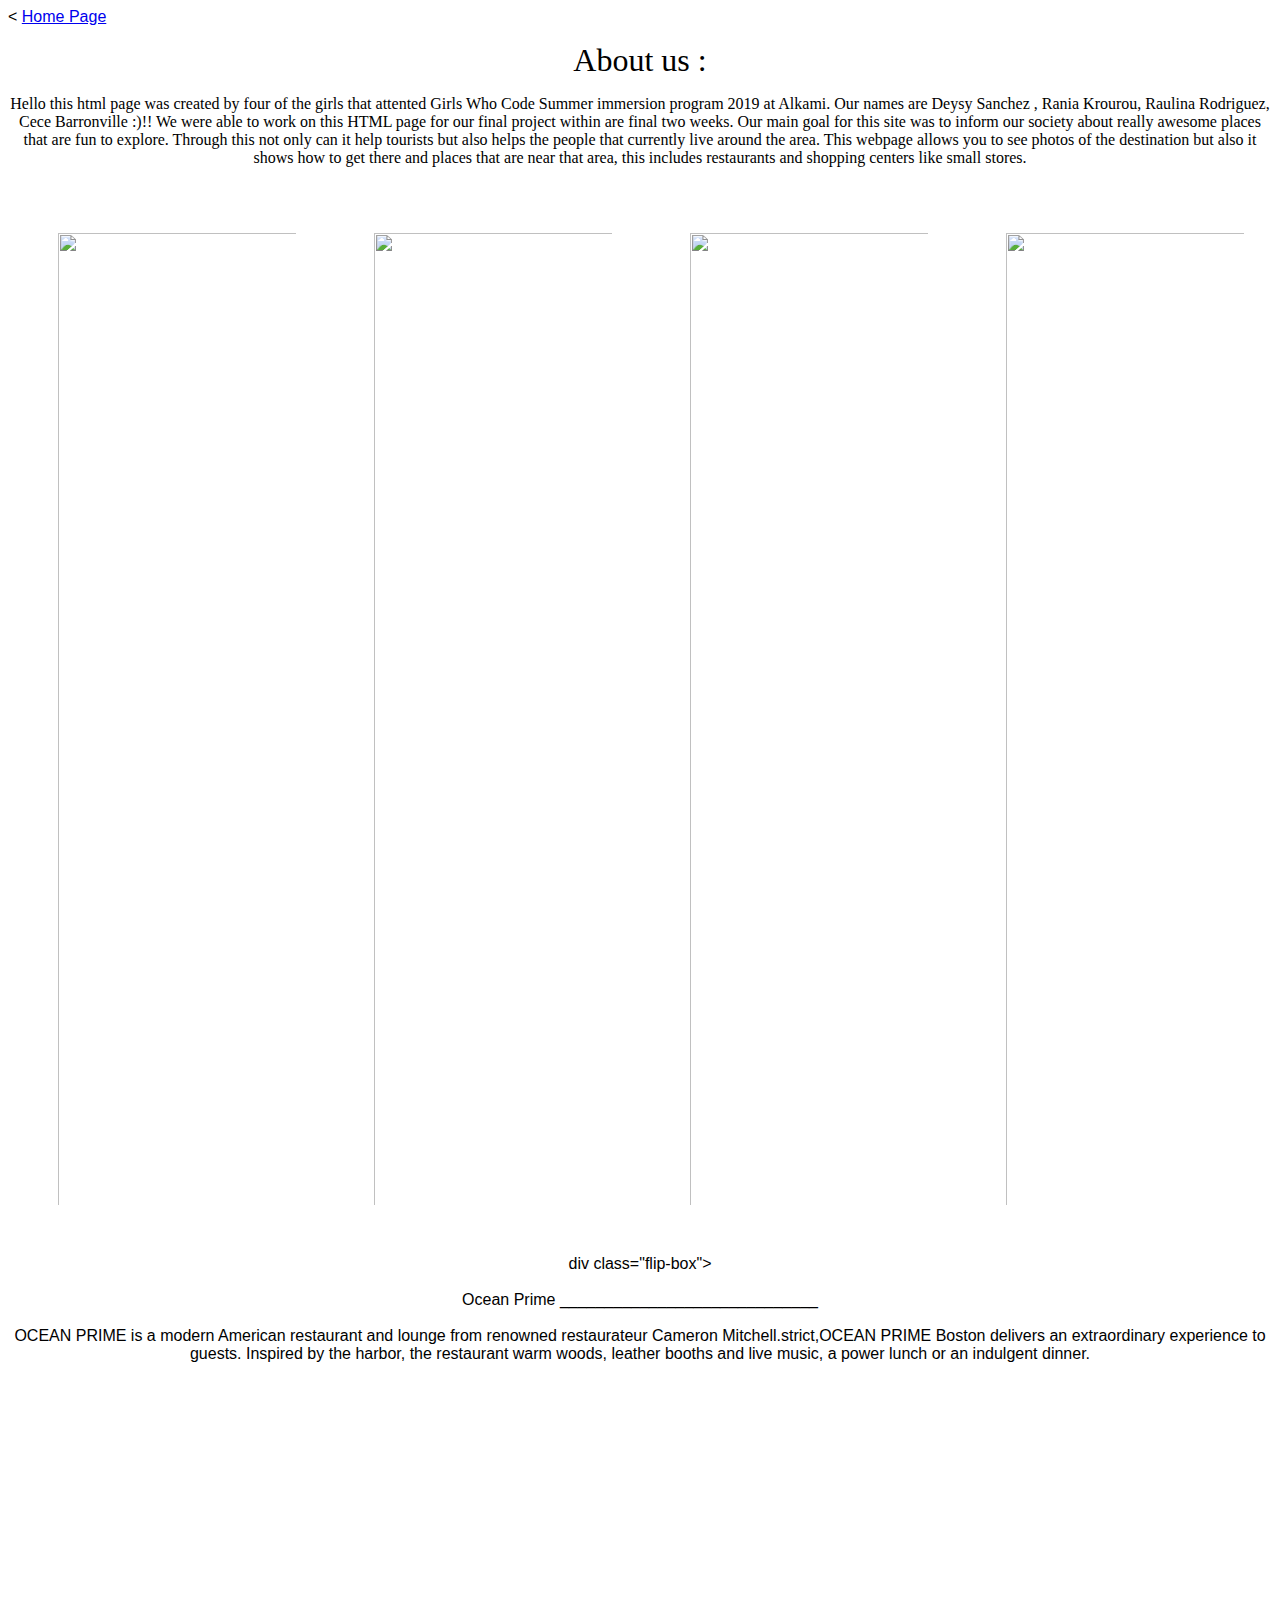
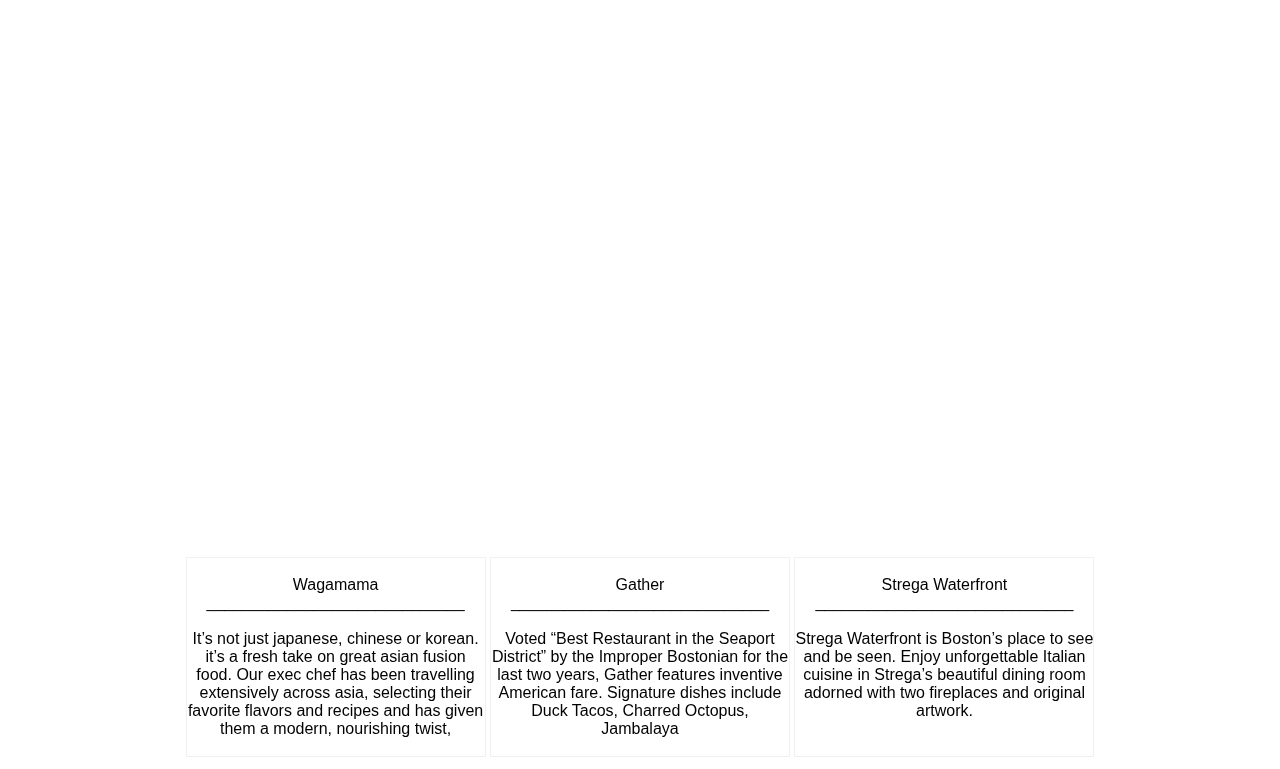
==== aboutme.html @ 85639661 "about me" ====
<<!DOCTYPE html>
<html>
<head>
<body >


  <a href="homepage.html">Home Page</a>
<style>

* {
  box-sizing: border-box;
}

.box {
  float: left;
  width: 25%;
  padding: 50px;
}

.clearfix::after {
  content: "";
  clear: both;
  display: table;
}
</style>
</head>
<style>
p.a {
  font-family: Georgia, serif;
}
body {
  background-image: url(sun.PNG.jpeg);
}


</style>
<center><p class= "a"> <font size= "6"> About us : </font> </p>
<p class = "a"> Hello this html page was created by four of the girls that attented Girls
   Who Code Summer immersion program 2019 at Alkami.
   Our names are Deysy Sanchez , Rania Krourou, Raulina Rodriguez, Cece Barronville :)!!
We were able to work on this HTML page for our final project within are final two weeks.
Our main goal for this site was to inform our society about really awesome places that are fun to explore.
Through this not only can it help tourists but also helps the people that currently live around the area.
This webpage allows you to see photos of the destination but also it shows how to get there and places that
are near that area, this includes restaurants and shopping centers like small stores. </p>

<div class="clearfix">
  <div class="box">
  <img src="deysys.PNG" style="width:110%" >
  </div>
  <div class="box">
  <img src="raniaa.PNG" style="width:110%">
  </div>
  <div class="box">
  <img src="raulinaa.PNG" style="width:110%">
  </div>
  <div class="box">
  <img src="cecee.PNG" style="width:110%">
  </div
</div>

<style>
body {
font-family: Arial, Helvetica, sans-serif;
}

.flip-box {
width: 50%;
display: inline-block;
background-color: transparent;
width: 300px;
height: 200px;
border: 1px solid #f1f1f1;
perspective: 1000px;
}

.flip-box-inner {
position: relative;
width: 100%;
height: 100%;
text-align: center;
transition: transform 0.8s;
transform-style: preserve-3d;
}

.flip-box:hover .flip-box-inner {
transform: rotateY(180deg);
}

.flip-box-front, .flip-box-back {
position: absolute;
width: 100%;
height: 100%;
backface-visibility: hidden;
}

.flip-box-front {
background-color: white;
color: black;
}

.flip-box-back {
 background: black;
color: white;
transform: rotateY(180deg);
}
</style>

div class="flip-box">
  <div class="flip-box-inner">
    <div class="flip-box-front">
      <h8> <br> Ocean Prime</h8>
<h9> _____________________________ <br> </h9>
      <h7>
       <br>
OCEAN PRIME is a modern American restaurant and lounge from renowned restaurateur Cameron Mitchell.strict,OCEAN PRIME Boston delivers an extraordinary experience to guests. Inspired by the harbor, the restaurant warm woods, leather booths and live music, a power lunch or an indulgent dinner.  </h7>
    </div>
    <div class="flip-box-back">
      <img class=flip-box-back" src="ocean.jpg.png" style="width="785"; height="200"; </img> > <br>
    </div>
  </div>
</div>
</h3>


<div class="flip-box">
  <div class="flip-box-inner">
    <div class="flip-box-front">
      <h8> <br>Wagamama</h8>
<h9> _____________________________ <br> </h9>
      <h7>
       <br> It’s not just japanese, chinese or korean. it’s a fresh take on great asian fusion food.
Our exec chef has been travelling extensively across asia, selecting their favorite flavors and recipes and has given them a modern, nourishing twist,  </h7>
    </div>
    <div class="flip-box-back">
      <img class=flip-box-back" src="spin.jpg.png" style="width="785"; height="200"; </img>>
    </div>
  </div>
</div>
</h3>

<div class="flip-box">
  <div class="flip-box-inner">
    <div class="flip-box-front">
      <h8> <br> Gather</h8>
<h9> _____________________________ <br> </h9>
      <h7>
       <br> Voted “Best Restaurant in the Seaport District” by the Improper Bostonian for the last two years, Gather features inventive American fare. Signature dishes include Duck Tacos, Charred Octopus, Jambalaya  </h7>
    </div>
    <div class="flip-box-back">
      <img class=flip-box-back" src="gather.jpg.png" style="width="785"; height="200"; >
    </div>
  </div>
</div>
</h3>
<div class="flip-box">
  <div class="flip-box-inner">
    <div class="flip-box-front">
      <h8> <br> Strega Waterfront</h8>
<h9> _____________________________ <br> </h9>
      <h7>
       <br> Strega Waterfront is Boston’s place to see and be seen. Enjoy unforgettable Italian cuisine in Strega’s beautiful dining room adorned with two fireplaces and original artwork.</h7>
    </div>
    <div class="flip-box-back">
      <img class=flip-box-back" src="strega.jpg.png" style="width="785"; height="200"; >
    </div>
  </div>
</div>
</h3>


</html>

</html>
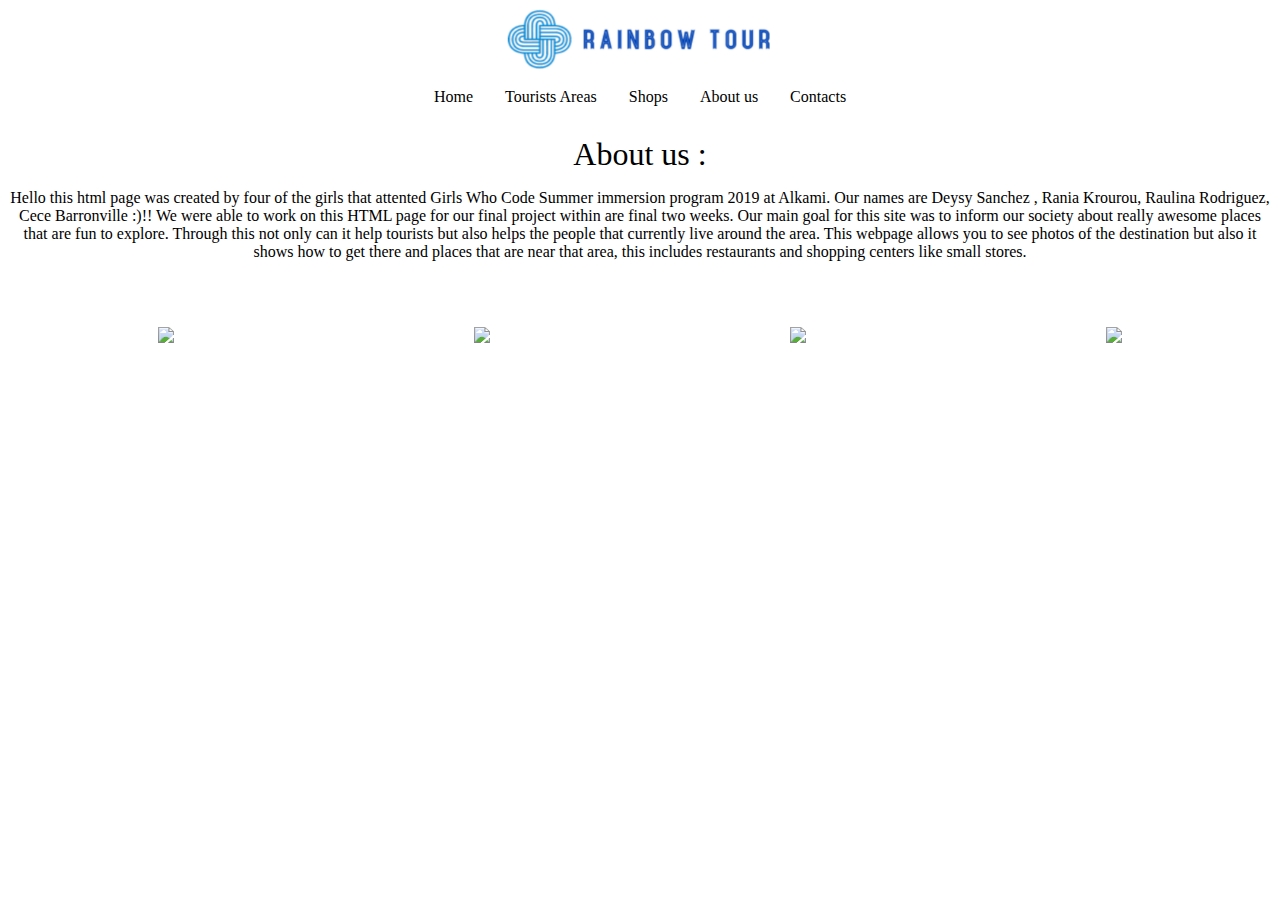
==== commit 8c0af943: "updated" ====
--- a/aboutme.html
+++ b/aboutme.html
@@ -1,10 +1,44 @@
-<<!DOCTYPE html>
+<!DOCTYPE html>
 <html>
 <head>
 <body >
+  <style>
 
 
-  <a href="homepage.html">Home Page</a>
+  div.scrollmenu {
+    background-color: #FFF;
+    overflow: auto;
+    white-space: nowrap;
+  }
+
+  div.scrollmenu a {
+    display: inline-block;
+    color: black;
+    text-align: center;
+    padding: 14px;
+    text-decoration: none;
+  }
+  }
+
+  .topnav-right {
+    float:right;
+  }
+  div.scrollmenu a:hover {
+    background-color: #3E7DED;
+  }
+  </style>
+  </head>
+  <div class="scrollmenu" >
+  <center><IMG SRC="logo.PNG" ALT="some text" WIDTH=270 HEIGHT=62>
+  <div class = "topnav-right">
+    <a href="homepage.html">Home</a>
+    <a   href="">Tourists Areas </a>
+    <a href=#nf>Shops</a>
+    <a href="aboutme.html">About us</a>
+    <a href="contact.html">Contacts</a>
+  </div>
+</div>
+
 <style>
 
 * {
@@ -46,7 +80,7 @@
 
 <div class="clearfix">
   <div class="box">
-  <img src="deysys.PNG" style="width:110%" >
+  <img src="deysys.PNG" style="width:110%">
   </div>
   <div class="box">
   <img src="raniaa.PNG" style="width:110%">
@@ -58,117 +92,4 @@
   <img src="cecee.PNG" style="width:110%">
   </div
 </div>
-
-<style>
-body {
-font-family: Arial, Helvetica, sans-serif;
-}
-
-.flip-box {
-width: 50%;
-display: inline-block;
-background-color: transparent;
-width: 300px;
-height: 200px;
-border: 1px solid #f1f1f1;
-perspective: 1000px;
-}
-
-.flip-box-inner {
-position: relative;
-width: 100%;
-height: 100%;
-text-align: center;
-transition: transform 0.8s;
-transform-style: preserve-3d;
-}
-
-.flip-box:hover .flip-box-inner {
-transform: rotateY(180deg);
-}
-
-.flip-box-front, .flip-box-back {
-position: absolute;
-width: 100%;
-height: 100%;
-backface-visibility: hidden;
-}
-
-.flip-box-front {
-background-color: white;
-color: black;
-}
-
-.flip-box-back {
- background: black;
-color: white;
-transform: rotateY(180deg);
-}
-</style>
-
-div class="flip-box">
-  <div class="flip-box-inner">
-    <div class="flip-box-front">
-      <h8> <br> Ocean Prime</h8>
-<h9> _____________________________ <br> </h9>
-      <h7>
-       <br>
-OCEAN PRIME is a modern American restaurant and lounge from renowned restaurateur Cameron Mitchell.strict,OCEAN PRIME Boston delivers an extraordinary experience to guests. Inspired by the harbor, the restaurant warm woods, leather booths and live music, a power lunch or an indulgent dinner.  </h7>
-    </div>
-    <div class="flip-box-back">
-      <img class=flip-box-back" src="ocean.jpg.png" style="width="785"; height="200"; </img> > <br>
-    </div>
-  </div>
-</div>
-</h3>
-
-
-<div class="flip-box">
-  <div class="flip-box-inner">
-    <div class="flip-box-front">
-      <h8> <br>Wagamama</h8>
-<h9> _____________________________ <br> </h9>
-      <h7>
-       <br> It’s not just japanese, chinese or korean. it’s a fresh take on great asian fusion food.
-Our exec chef has been travelling extensively across asia, selecting their favorite flavors and recipes and has given them a modern, nourishing twist,  </h7>
-    </div>
-    <div class="flip-box-back">
-      <img class=flip-box-back" src="spin.jpg.png" style="width="785"; height="200"; </img>>
-    </div>
-  </div>
-</div>
-</h3>
-
-<div class="flip-box">
-  <div class="flip-box-inner">
-    <div class="flip-box-front">
-      <h8> <br> Gather</h8>
-<h9> _____________________________ <br> </h9>
-      <h7>
-       <br> Voted “Best Restaurant in the Seaport District” by the Improper Bostonian for the last two years, Gather features inventive American fare. Signature dishes include Duck Tacos, Charred Octopus, Jambalaya  </h7>
-    </div>
-    <div class="flip-box-back">
-      <img class=flip-box-back" src="gather.jpg.png" style="width="785"; height="200"; >
-    </div>
-  </div>
-</div>
-</h3>
-<div class="flip-box">
-  <div class="flip-box-inner">
-    <div class="flip-box-front">
-      <h8> <br> Strega Waterfront</h8>
-<h9> _____________________________ <br> </h9>
-      <h7>
-       <br> Strega Waterfront is Boston’s place to see and be seen. Enjoy unforgettable Italian cuisine in Strega’s beautiful dining room adorned with two fireplaces and original artwork.</h7>
-    </div>
-    <div class="flip-box-back">
-      <img class=flip-box-back" src="strega.jpg.png" style="width="785"; height="200"; >
-    </div>
-  </div>
-</div>
-</h3>
-
-
 </html>
-
-</html>
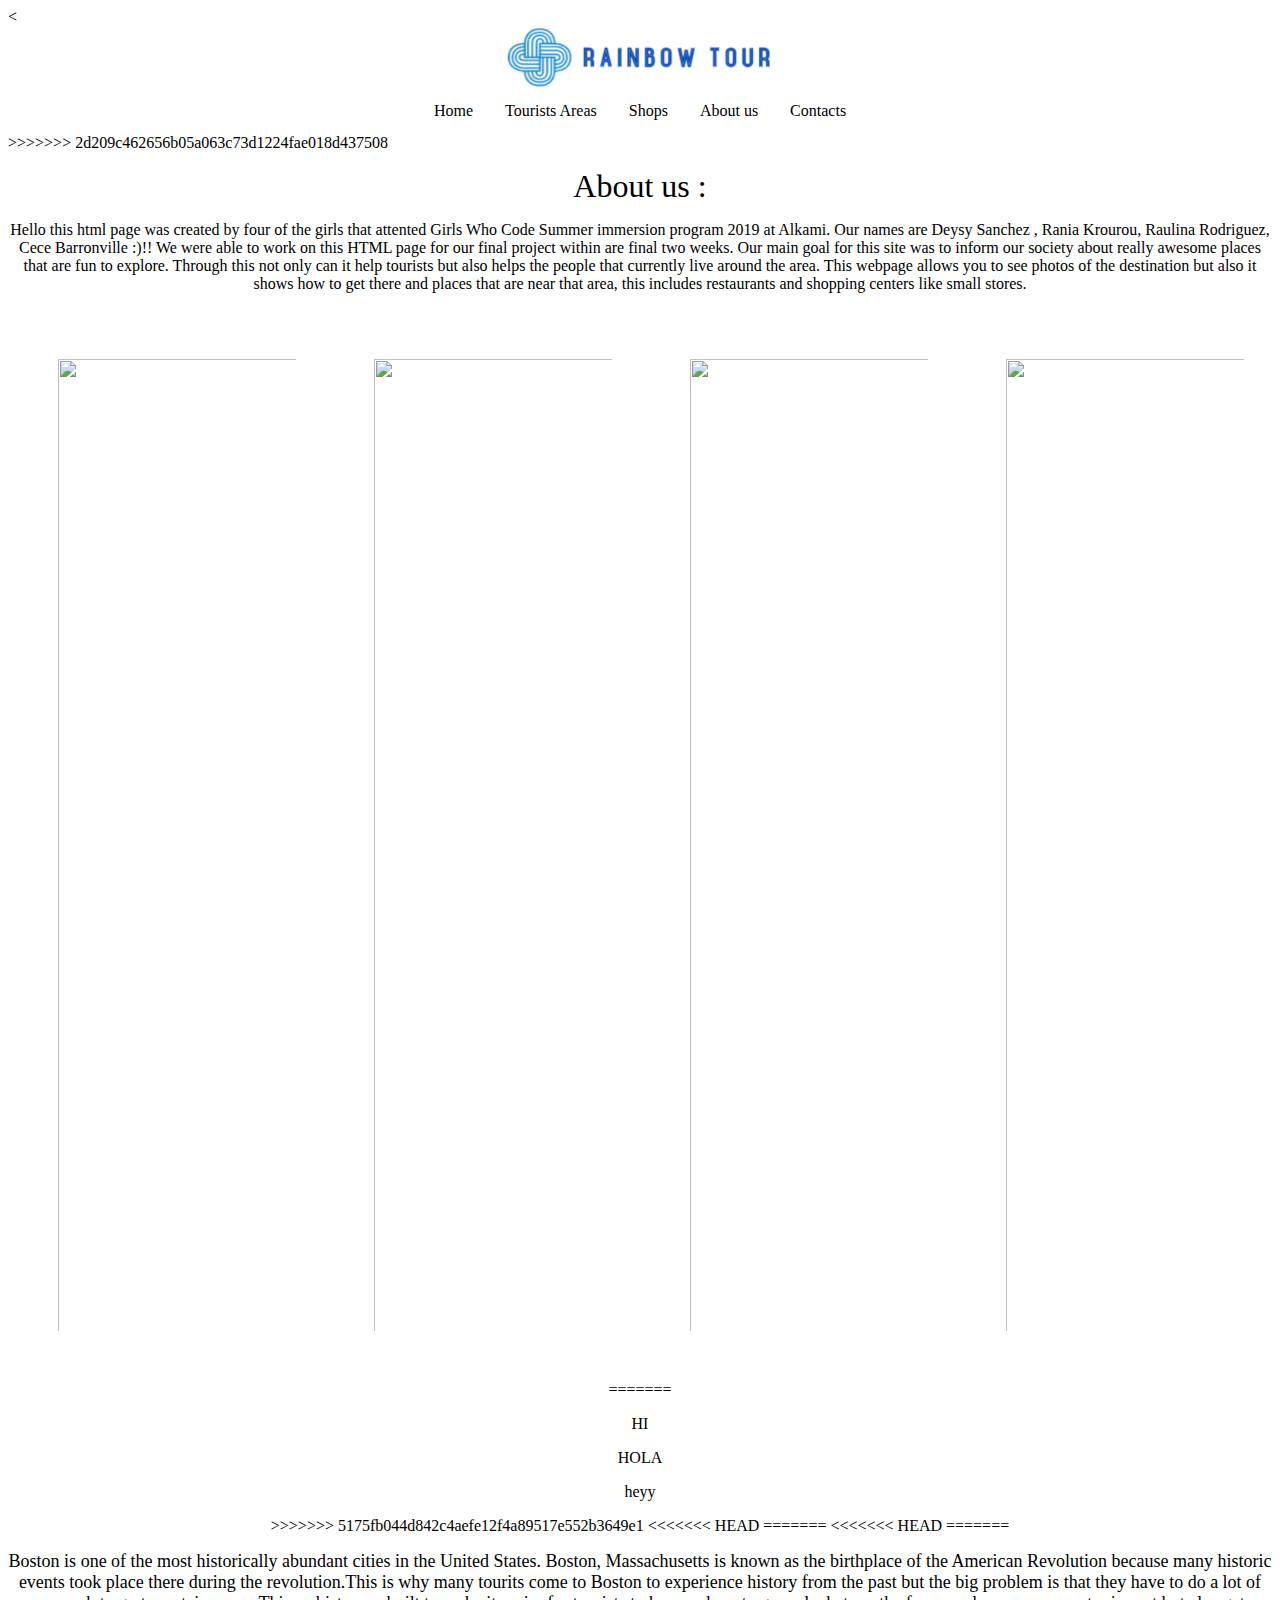
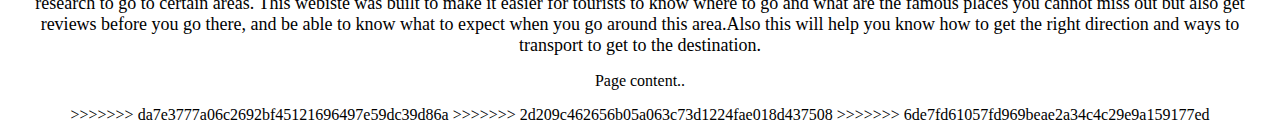
==== commit 3e2450d1: "uodate" ====
--- a/aboutme.html
+++ b/aboutme.html
@@ -1,4 +1,4 @@
-<!DOCTYPE html>
+<<!DOCTYPE html>
 <html>
 <head>
 <body >
@@ -39,6 +39,7 @@
   </div>
 </div>
 
+>>>>>>> 2d209c462656b05a063c73d1224fae018d437508
 <style>
 
 * {
@@ -92,4 +93,31 @@
   <img src="cecee.PNG" style="width:110%">
   </div
 </div>
+=======
+<p>HI<p>
+<p> HOLA <p>
+  <p> heyy </p>
+>>>>>>> 5175fb044d842c4aefe12f4a89517e552b3649e1
 </html>
+<<<<<<< HEAD
+=======
+<<<<<<< HEAD
+=======
+<p><font size="4"> Boston is one of the most historically abundant cities in the United States.
+  Boston, Massachusetts is known as the birthplace of the American Revolution because many historic
+  events took place there during the revolution.This is why many tourits come to Boston to experience
+   history from the past but the big problem is that they have to do a lot of research to go to certain areas.
+   This webiste was built to make it easier for tourists to know where to go and what are the famous places you cannot miss out but also get reviews before you go there,
+   and be able to know what to expect when you go around this area.Also this will help you know how to get the right direction and ways to transport to get to the destination.
+ </font></p>
+
+</style>
+</head>
+<body>
+<p>Page content..</p>
+
+</html>
+
+>>>>>>> da7e3777a06c2692bf45121696497e59dc39d86a
+>>>>>>> 2d209c462656b05a063c73d1224fae018d437508
+>>>>>>> 6de7fd61057fd969beae2a34c4c29e9a159177ed
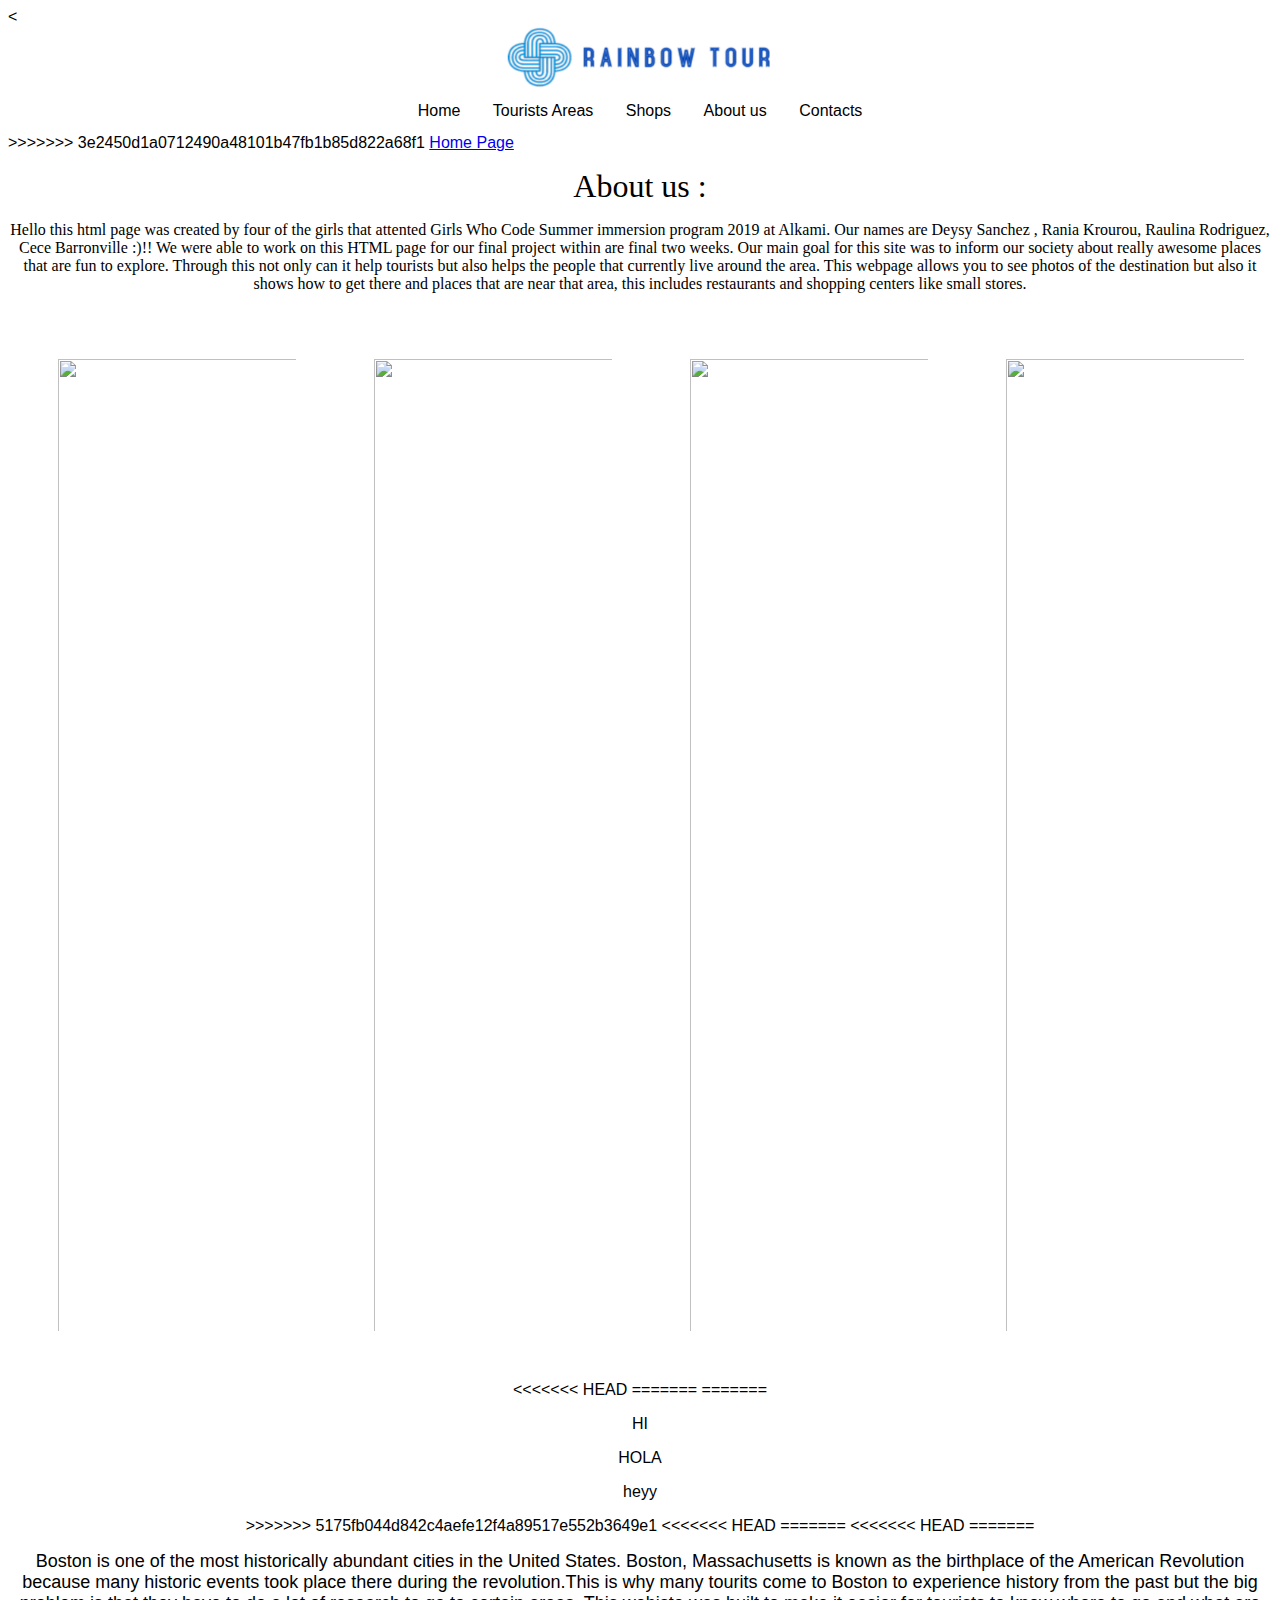
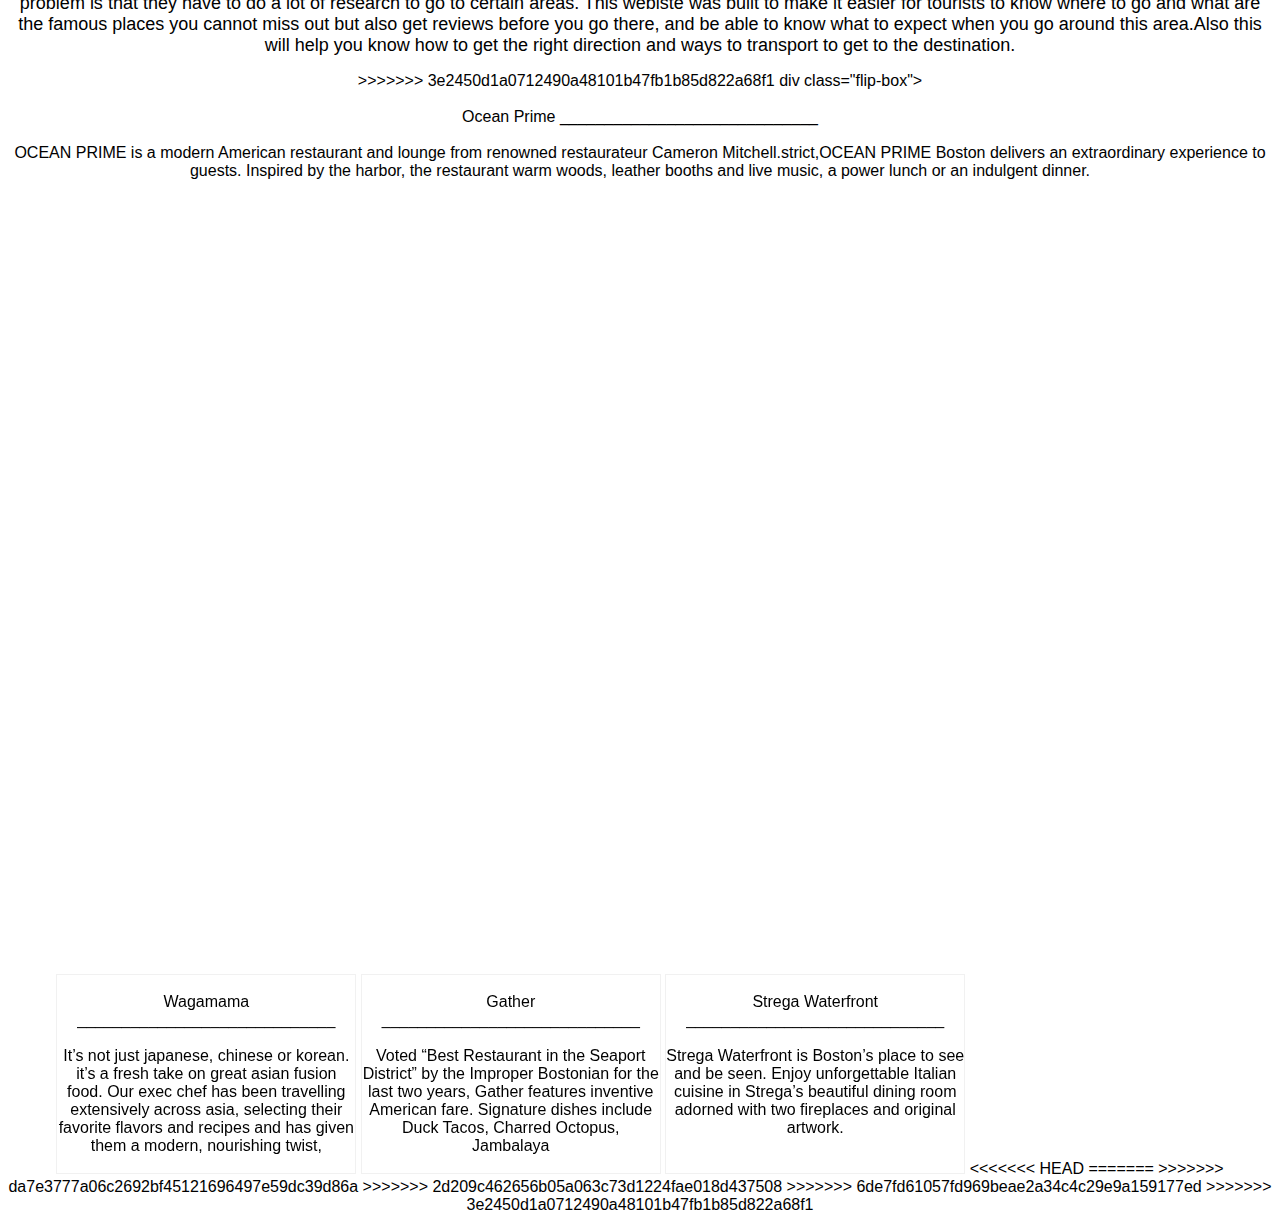
==== commit de3e186a: "update" ====
--- a/aboutme.html
+++ b/aboutme.html
@@ -4,6 +4,8 @@
 <body >
   <style>
 
+<<<<<<< HEAD
+=======
 
   div.scrollmenu {
     background-color: #FFF;
@@ -38,8 +40,9 @@
     <a href="contact.html">Contacts</a>
   </div>
 </div>
-
->>>>>>> 2d209c462656b05a063c73d1224fae018d437508
+>>>>>>> 3e2450d1a0712490a48101b47fb1b85d822a68f1
+
+  <a href="homepage.html">Home Page</a>
 <style>
 
 * {
@@ -81,7 +84,7 @@
 
 <div class="clearfix">
   <div class="box">
-  <img src="deysys.PNG" style="width:110%">
+  <img src="deysys.PNG" style="width:110%" >
   </div>
   <div class="box">
   <img src="raniaa.PNG" style="width:110%">
@@ -93,6 +96,8 @@
   <img src="cecee.PNG" style="width:110%">
   </div
 </div>
+<<<<<<< HEAD
+=======
 =======
 <p>HI<p>
 <p> HOLA <p>
@@ -110,14 +115,124 @@
    This webiste was built to make it easier for tourists to know where to go and what are the famous places you cannot miss out but also get reviews before you go there,
    and be able to know what to expect when you go around this area.Also this will help you know how to get the right direction and ways to transport to get to the destination.
  </font></p>
-
+>>>>>>> 3e2450d1a0712490a48101b47fb1b85d822a68f1
+
+<style>
+body {
+font-family: Arial, Helvetica, sans-serif;
+}
+
+.flip-box {
+width: 50%;
+display: inline-block;
+background-color: transparent;
+width: 300px;
+height: 200px;
+border: 1px solid #f1f1f1;
+perspective: 1000px;
+}
+
+.flip-box-inner {
+position: relative;
+width: 100%;
+height: 100%;
+text-align: center;
+transition: transform 0.8s;
+transform-style: preserve-3d;
+}
+
+.flip-box:hover .flip-box-inner {
+transform: rotateY(180deg);
+}
+
+.flip-box-front, .flip-box-back {
+position: absolute;
+width: 100%;
+height: 100%;
+backface-visibility: hidden;
+}
+
+.flip-box-front {
+background-color: white;
+color: black;
+}
+
+.flip-box-back {
+ background: black;
+color: white;
+transform: rotateY(180deg);
+}
 </style>
-</head>
-<body>
-<p>Page content..</p>
+
+div class="flip-box">
+  <div class="flip-box-inner">
+    <div class="flip-box-front">
+      <h8> <br> Ocean Prime</h8>
+<h9> _____________________________ <br> </h9>
+      <h7>
+       <br>
+OCEAN PRIME is a modern American restaurant and lounge from renowned restaurateur Cameron Mitchell.strict,OCEAN PRIME Boston delivers an extraordinary experience to guests. Inspired by the harbor, the restaurant warm woods, leather booths and live music, a power lunch or an indulgent dinner.  </h7>
+    </div>
+    <div class="flip-box-back">
+      <img class=flip-box-back" src="ocean.jpg.png" style="width="785"; height="200"; </img> > <br>
+    </div>
+  </div>
+</div>
+</h3>
+
+
+<div class="flip-box">
+  <div class="flip-box-inner">
+    <div class="flip-box-front">
+      <h8> <br>Wagamama</h8>
+<h9> _____________________________ <br> </h9>
+      <h7>
+       <br> It’s not just japanese, chinese or korean. it’s a fresh take on great asian fusion food.
+Our exec chef has been travelling extensively across asia, selecting their favorite flavors and recipes and has given them a modern, nourishing twist,  </h7>
+    </div>
+    <div class="flip-box-back">
+      <img class=flip-box-back" src="spin.jpg.png" style="width="785"; height="200"; </img>>
+    </div>
+  </div>
+</div>
+</h3>
+
+<div class="flip-box">
+  <div class="flip-box-inner">
+    <div class="flip-box-front">
+      <h8> <br> Gather</h8>
+<h9> _____________________________ <br> </h9>
+      <h7>
+       <br> Voted “Best Restaurant in the Seaport District” by the Improper Bostonian for the last two years, Gather features inventive American fare. Signature dishes include Duck Tacos, Charred Octopus, Jambalaya  </h7>
+    </div>
+    <div class="flip-box-back">
+      <img class=flip-box-back" src="gather.jpg.png" style="width="785"; height="200"; >
+    </div>
+  </div>
+</div>
+</h3>
+<div class="flip-box">
+  <div class="flip-box-inner">
+    <div class="flip-box-front">
+      <h8> <br> Strega Waterfront</h8>
+<h9> _____________________________ <br> </h9>
+      <h7>
+       <br> Strega Waterfront is Boston’s place to see and be seen. Enjoy unforgettable Italian cuisine in Strega’s beautiful dining room adorned with two fireplaces and original artwork.</h7>
+    </div>
+    <div class="flip-box-back">
+      <img class=flip-box-back" src="strega.jpg.png" style="width="785"; height="200"; >
+    </div>
+  </div>
+</div>
+</h3>
+
 
 </html>
 
+<<<<<<< HEAD
+</html>
+=======
 >>>>>>> da7e3777a06c2692bf45121696497e59dc39d86a
 >>>>>>> 2d209c462656b05a063c73d1224fae018d437508
 >>>>>>> 6de7fd61057fd969beae2a34c4c29e9a159177ed
+>>>>>>> 3e2450d1a0712490a48101b47fb1b85d822a68f1
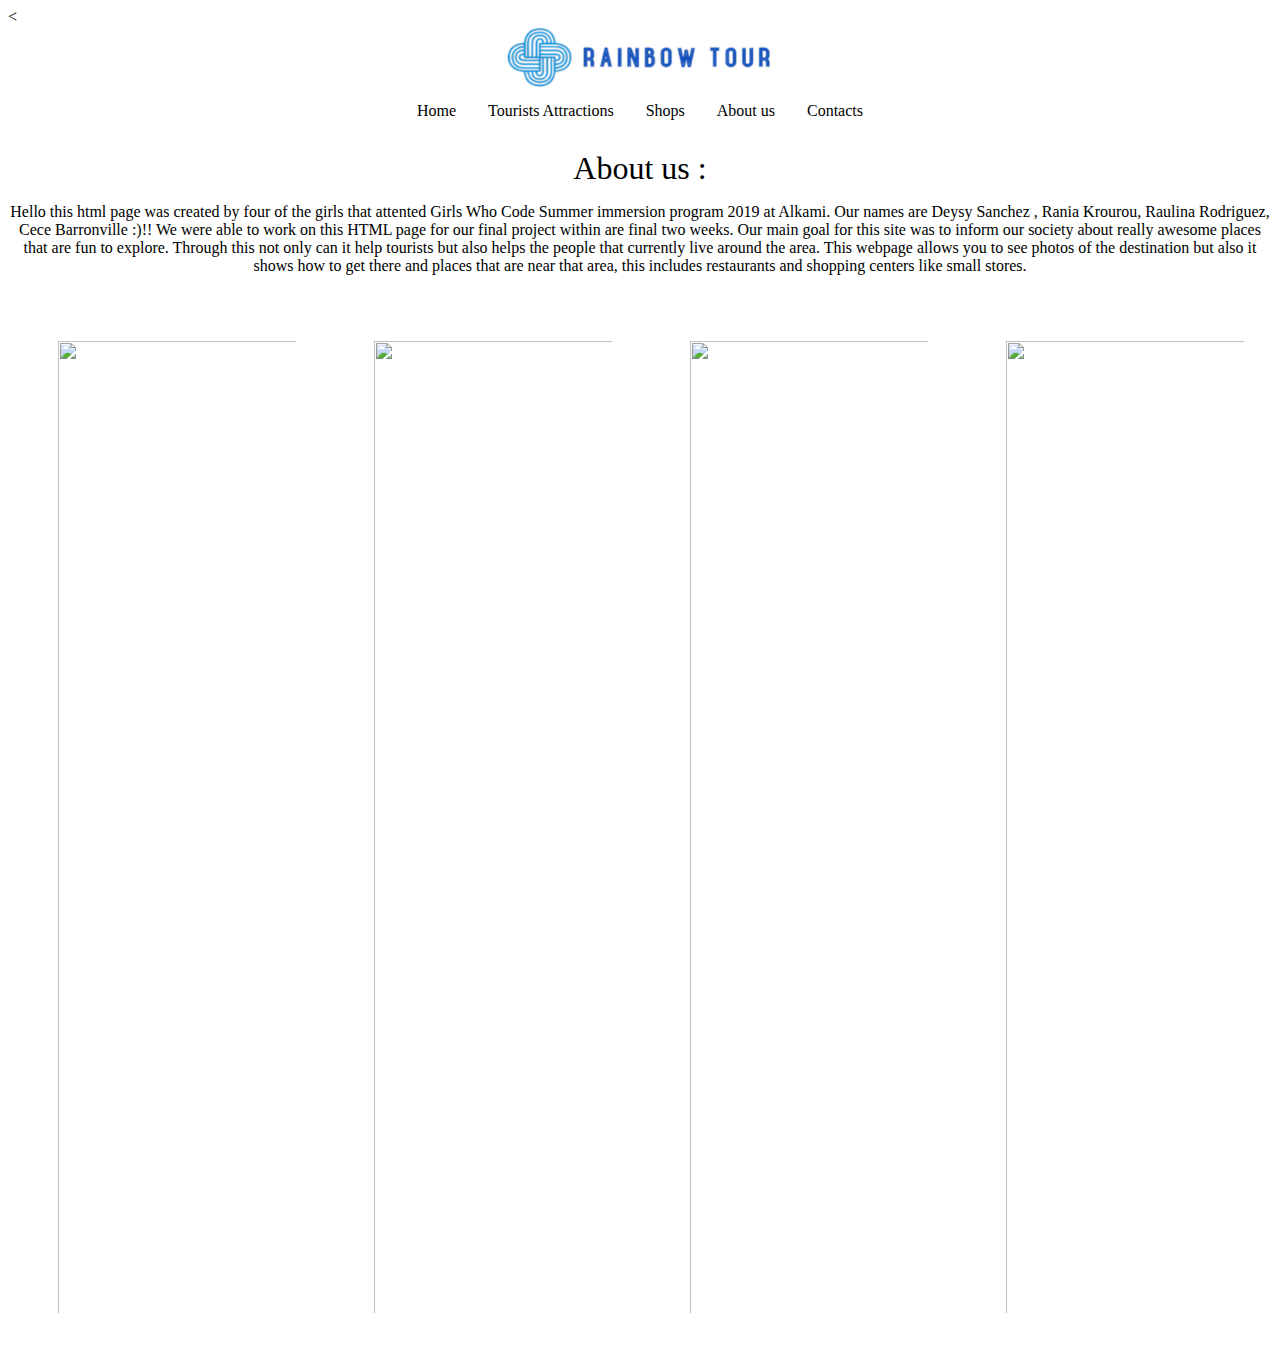
==== commit 1e1f325d: "update" ====
--- a/aboutme.html
+++ b/aboutme.html
@@ -4,8 +4,6 @@
 <body >
   <style>
 
-<<<<<<< HEAD
-=======
 
   div.scrollmenu {
     background-color: #FFF;
@@ -34,15 +32,13 @@
   <center><IMG SRC="logo.PNG" ALT="some text" WIDTH=270 HEIGHT=62>
   <div class = "topnav-right">
     <a href="homepage.html">Home</a>
-    <a   href="">Tourists Areas </a>
+    <a   href="chinatown">Tourists Attractions </a>
     <a href=#nf>Shops</a>
     <a href="aboutme.html">About us</a>
     <a href="contact.html">Contacts</a>
   </div>
 </div>
->>>>>>> 3e2450d1a0712490a48101b47fb1b85d822a68f1
 
-  <a href="homepage.html">Home Page</a>
 <style>
 
 * {
@@ -96,143 +92,8 @@
   <img src="cecee.PNG" style="width:110%">
   </div
 </div>
-<<<<<<< HEAD
-=======
-=======
-<p>HI<p>
-<p> HOLA <p>
-  <p> heyy </p>
->>>>>>> 5175fb044d842c4aefe12f4a89517e552b3649e1
-</html>
-<<<<<<< HEAD
-=======
-<<<<<<< HEAD
-=======
-<p><font size="4"> Boston is one of the most historically abundant cities in the United States.
-  Boston, Massachusetts is known as the birthplace of the American Revolution because many historic
-  events took place there during the revolution.This is why many tourits come to Boston to experience
-   history from the past but the big problem is that they have to do a lot of research to go to certain areas.
-   This webiste was built to make it easier for tourists to know where to go and what are the famous places you cannot miss out but also get reviews before you go there,
-   and be able to know what to expect when you go around this area.Also this will help you know how to get the right direction and ways to transport to get to the destination.
- </font></p>
->>>>>>> 3e2450d1a0712490a48101b47fb1b85d822a68f1
-
-<style>
-body {
-font-family: Arial, Helvetica, sans-serif;
-}
-
-.flip-box {
-width: 50%;
-display: inline-block;
-background-color: transparent;
-width: 300px;
-height: 200px;
-border: 1px solid #f1f1f1;
-perspective: 1000px;
-}
-
-.flip-box-inner {
-position: relative;
-width: 100%;
-height: 100%;
-text-align: center;
-transition: transform 0.8s;
-transform-style: preserve-3d;
-}
-
-.flip-box:hover .flip-box-inner {
-transform: rotateY(180deg);
-}
-
-.flip-box-front, .flip-box-back {
-position: absolute;
-width: 100%;
-height: 100%;
-backface-visibility: hidden;
-}
-
-.flip-box-front {
-background-color: white;
-color: black;
-}
-
-.flip-box-back {
- background: black;
-color: white;
-transform: rotateY(180deg);
-}
-</style>
-
-div class="flip-box">
-  <div class="flip-box-inner">
-    <div class="flip-box-front">
-      <h8> <br> Ocean Prime</h8>
-<h9> _____________________________ <br> </h9>
-      <h7>
-       <br>
-OCEAN PRIME is a modern American restaurant and lounge from renowned restaurateur Cameron Mitchell.strict,OCEAN PRIME Boston delivers an extraordinary experience to guests. Inspired by the harbor, the restaurant warm woods, leather booths and live music, a power lunch or an indulgent dinner.  </h7>
-    </div>
-    <div class="flip-box-back">
-      <img class=flip-box-back" src="ocean.jpg.png" style="width="785"; height="200"; </img> > <br>
-    </div>
-  </div>
-</div>
-</h3>
 
 
-<div class="flip-box">
-  <div class="flip-box-inner">
-    <div class="flip-box-front">
-      <h8> <br>Wagamama</h8>
-<h9> _____________________________ <br> </h9>
-      <h7>
-       <br> It’s not just japanese, chinese or korean. it’s a fresh take on great asian fusion food.
-Our exec chef has been travelling extensively across asia, selecting their favorite flavors and recipes and has given them a modern, nourishing twist,  </h7>
-    </div>
-    <div class="flip-box-back">
-      <img class=flip-box-back" src="spin.jpg.png" style="width="785"; height="200"; </img>>
-    </div>
-  </div>
-</div>
-</h3>
-
-<div class="flip-box">
-  <div class="flip-box-inner">
-    <div class="flip-box-front">
-      <h8> <br> Gather</h8>
-<h9> _____________________________ <br> </h9>
-      <h7>
-       <br> Voted “Best Restaurant in the Seaport District” by the Improper Bostonian for the last two years, Gather features inventive American fare. Signature dishes include Duck Tacos, Charred Octopus, Jambalaya  </h7>
-    </div>
-    <div class="flip-box-back">
-      <img class=flip-box-back" src="gather.jpg.png" style="width="785"; height="200"; >
-    </div>
-  </div>
-</div>
-</h3>
-<div class="flip-box">
-  <div class="flip-box-inner">
-    <div class="flip-box-front">
-      <h8> <br> Strega Waterfront</h8>
-<h9> _____________________________ <br> </h9>
-      <h7>
-       <br> Strega Waterfront is Boston’s place to see and be seen. Enjoy unforgettable Italian cuisine in Strega’s beautiful dining room adorned with two fireplaces and original artwork.</h7>
-    </div>
-    <div class="flip-box-back">
-      <img class=flip-box-back" src="strega.jpg.png" style="width="785"; height="200"; >
-    </div>
-  </div>
-</div>
-</h3>
 
 
 </html>
-
-<<<<<<< HEAD
-</html>
-=======
->>>>>>> da7e3777a06c2692bf45121696497e59dc39d86a
->>>>>>> 2d209c462656b05a063c73d1224fae018d437508
->>>>>>> 6de7fd61057fd969beae2a34c4c29e9a159177ed
->>>>>>> 3e2450d1a0712490a48101b47fb1b85d822a68f1
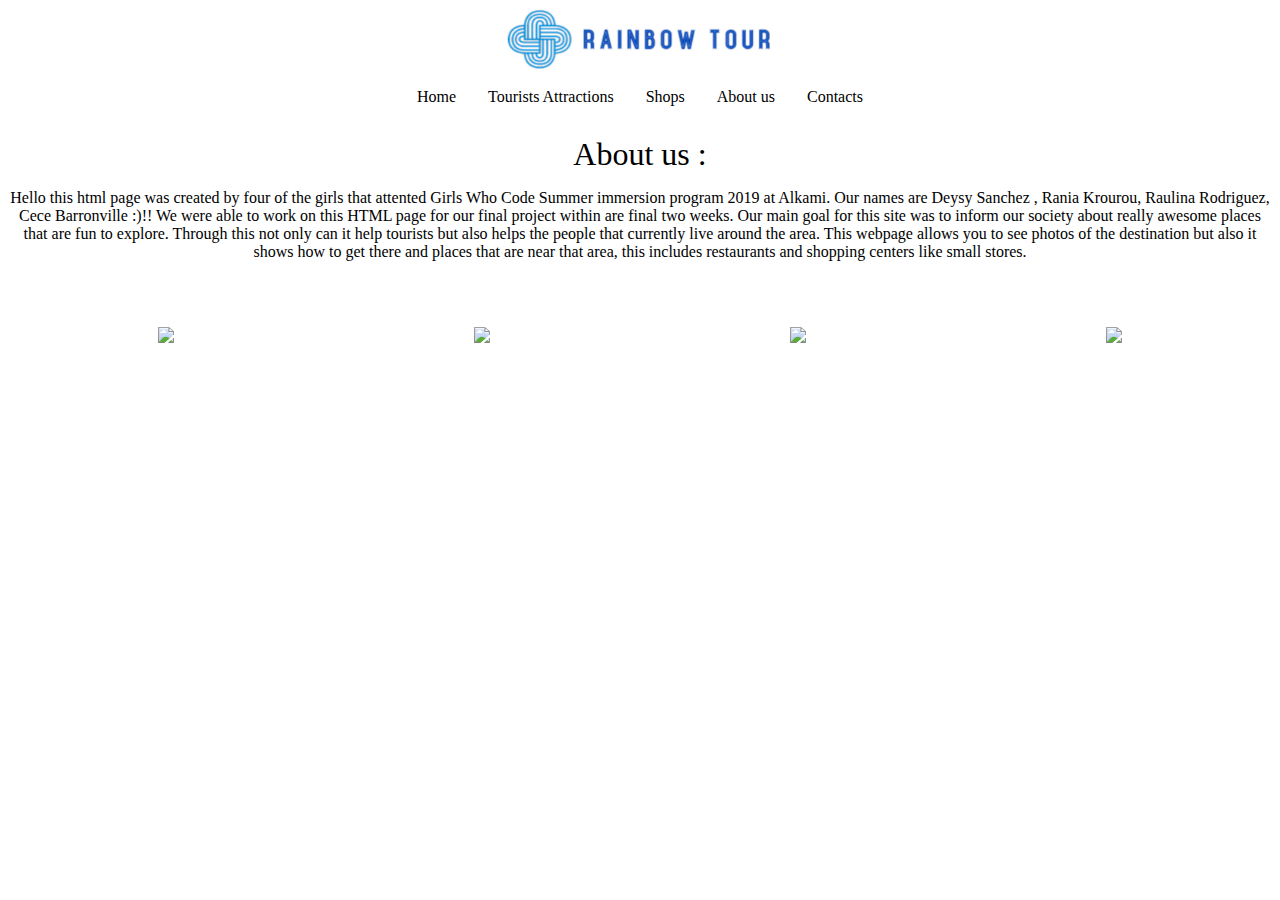
==== commit da610f43: "update" ====
--- a/aboutme.html
+++ b/aboutme.html
@@ -1,4 +1,4 @@
-<<!DOCTYPE html>
+<!DOCTYPE html>
 <html>
 <head>
 <body >
@@ -33,7 +33,7 @@
   <div class = "topnav-right">
     <a href="homepage.html">Home</a>
     <a   href="chinatown">Tourists Attractions </a>
-    <a href=#nf>Shops</a>
+      <a   href="mall">Shops </a>
     <a href="aboutme.html">About us</a>
     <a href="contact.html">Contacts</a>
   </div>
@@ -80,7 +80,7 @@
 
 <div class="clearfix">
   <div class="box">
-  <img src="deysys.PNG" style="width:110%" >
+  <img src="deysys.PNG" style="width:110%">
   </div>
   <div class="box">
   <img src="raniaa.PNG" style="width:110%">
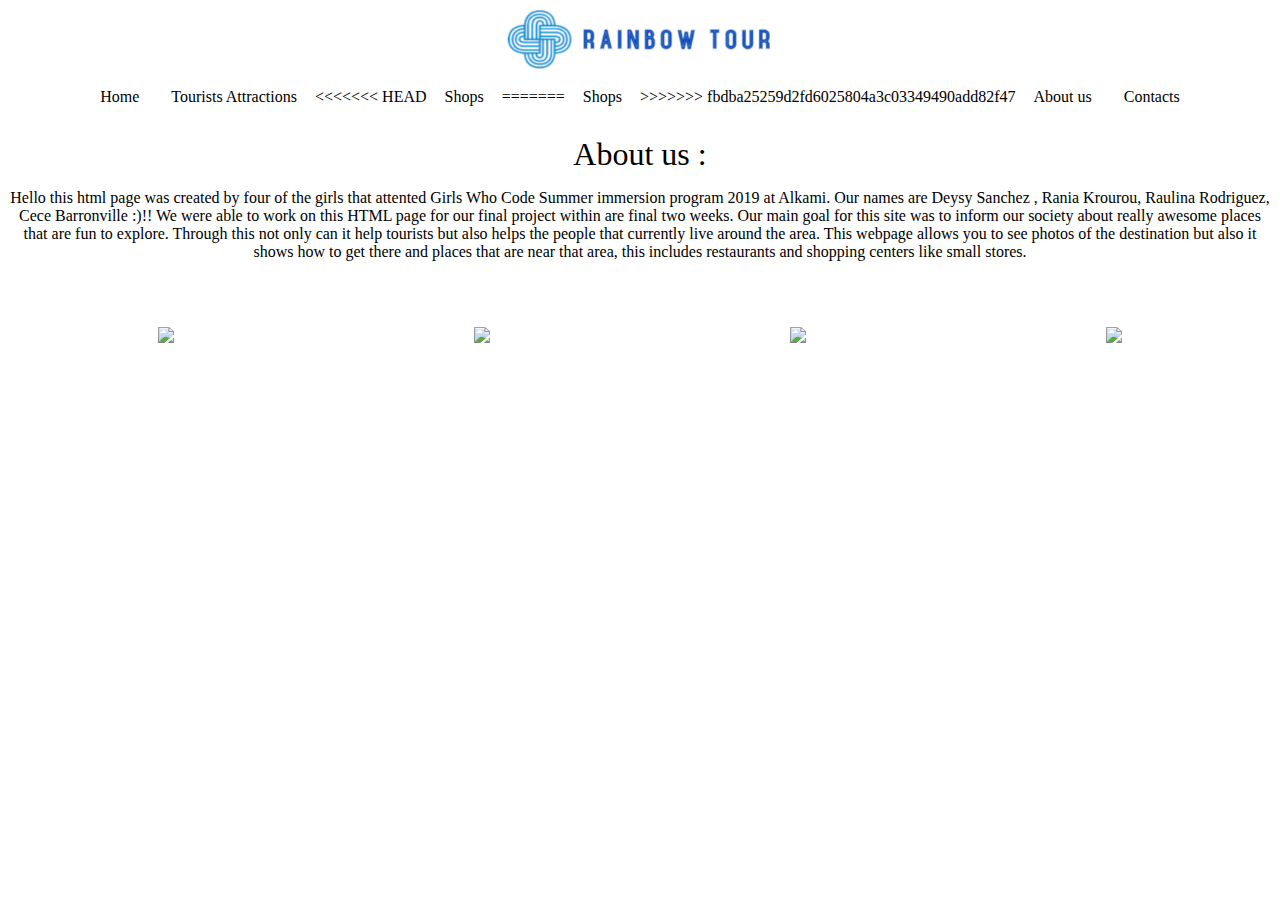
==== commit ff0ddec4: "update" ====
--- a/aboutme.html
+++ b/aboutme.html
@@ -33,7 +33,11 @@
   <div class = "topnav-right">
     <a href="homepage.html">Home</a>
     <a   href="chinatown">Tourists Attractions </a>
+<<<<<<< HEAD
       <a   href="mall">Shops </a>
+=======
+    <a href=#nf>Shops</a>
+>>>>>>> fbdba25259d2fd6025804a3c03349490add82f47
     <a href="aboutme.html">About us</a>
     <a href="contact.html">Contacts</a>
   </div>
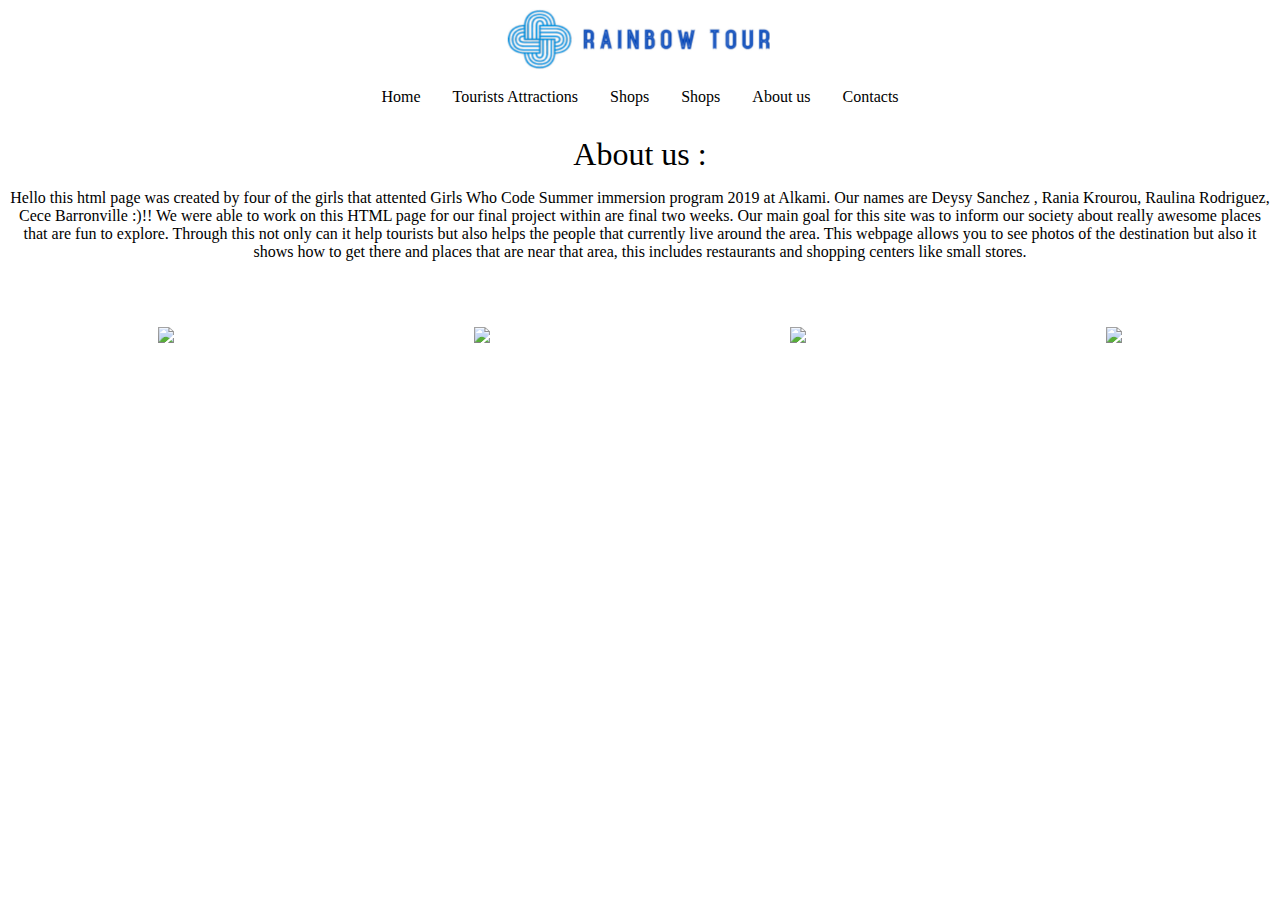
==== commit ddf0a906: "updated" ====
--- a/aboutme.html
+++ b/aboutme.html
@@ -33,12 +33,9 @@
   <div class = "topnav-right">
     <a href="homepage.html">Home</a>
     <a   href="chinatown">Tourists Attractions </a>
-<<<<<<< HEAD
-      <a   href="mall">Shops </a>
-=======
+    <a   href="mall">Shops </a>
     <a href=#nf>Shops</a>
->>>>>>> fbdba25259d2fd6025804a3c03349490add82f47
-    <a href="aboutme.html">About us</a>
+    <a href="aboutus.html">About us</a>
     <a href="contact.html">Contacts</a>
   </div>
 </div>
